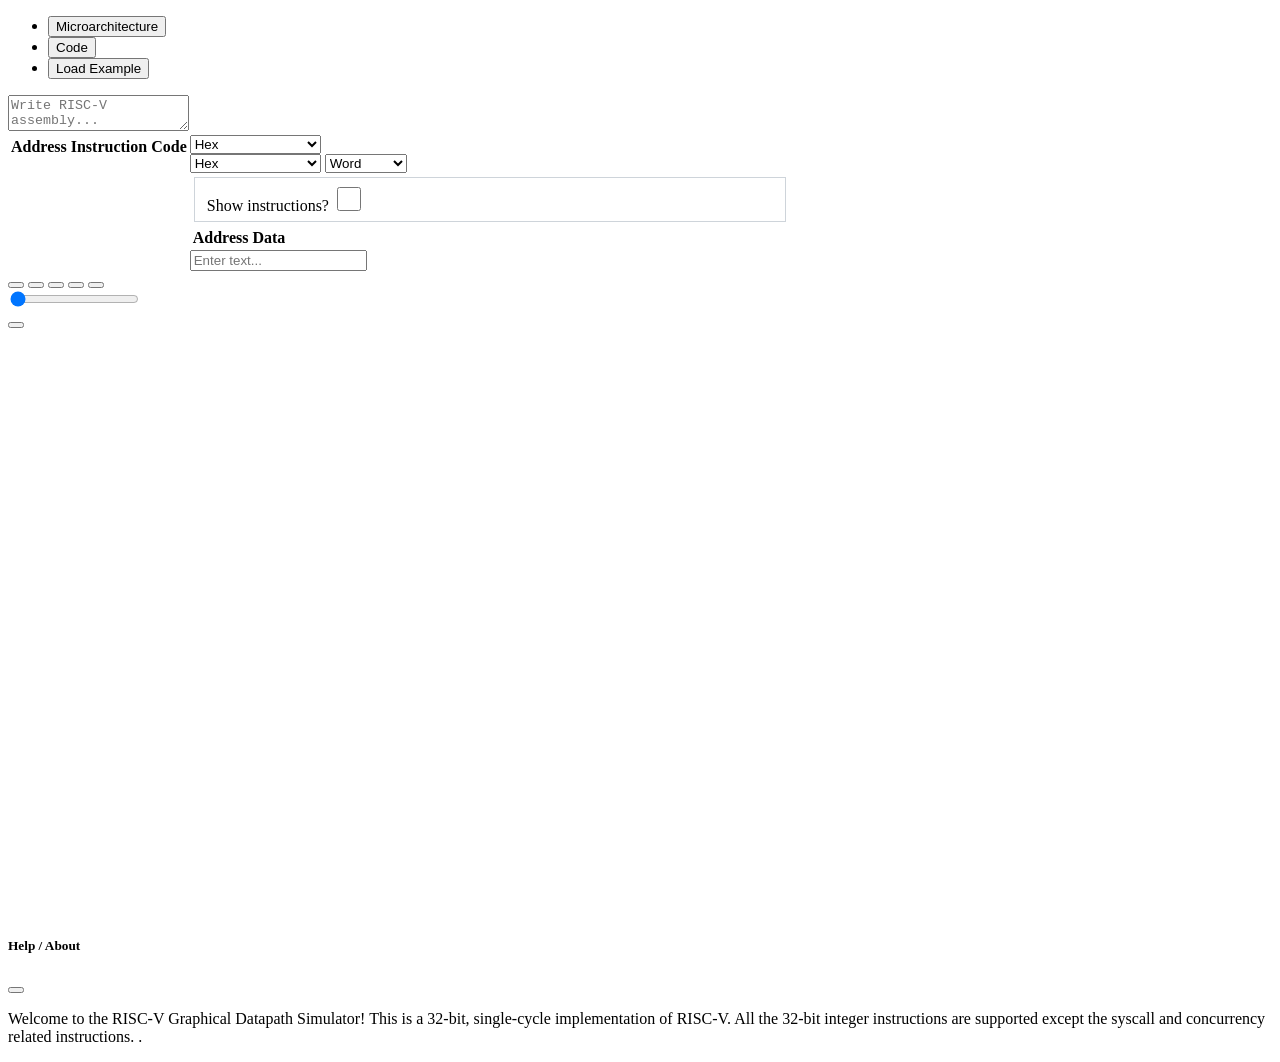
==== isa/index.html @ b6ea8959 "Initial add (pulling in other repo) of the riscv datapath simulator" ====
<!DOCTYPE html>
<html lang="en">

<head>
	<meta charset="utf-8" />
	<title>RISC-V Graphical Datapath Simulator</title>
</head>

<body>
	<div class="container-fluid d-flex flex-column flex-grow-1" style="height: 100vh">
		<div class="d-flex flex-row justify-content-between">
			<ul class="nav nav-tabs flex-row flex-nowrap" id="editor-tabs" role="tablist">
				<li class="nav-item" role="presentation">
					<button class="nav-link active" id="datapath-tab" data-bs-toggle="tab"
						data-bs-target="#datapath-panel" type="button" role="tab" aria-controls="datapath-panel"
						aria-selected="true">
						Microarchitecture
					</button>
				</li>
				<li class="nav-item" role="presentation">
					<button class="nav-link" id="instrMem-tab" data-bs-toggle="tab" data-bs-target="#instrMem-panel"
						type="button" role="tab" aria-controls="instrMem-panel" aria-selected="true">
						Code
					</button>
				</li>
				<li id="examples" class="nav-item dropdown">
					<button class="nav-link dropdown-toggle" href="#" id="examples-button" role="button"
						data-bs-toggle="dropdown" aria-expanded="false">
						Load Example
					</button>
					<ul class="dropdown-menu dropdown-menu-dark" aria-labelledby="examples-button"></ul>
				</li>
			</ul>
			<ul class="nav nav-tabs flex-row flex-nowrap" id="reg-mem-tabs" role="tablist" style="display: none;">
				<li class="nav-item" role="presentation">
					<button class="nav-link active" id="regFile-tab" data-bs-toggle="tab"
						data-bs-target="#regFile-panel" type="button" role="tab" aria-controls="regFile-panel"
						aria-selected="false">
						Registers
					</button>
				</li>
				<li class="nav-item" role="presentation">
					<button class="nav-link" id="dataMem-tab" data-bs-toggle="tab" data-bs-target="#dataMem-panel"
						type="button" role="tab" aria-controls="dataMem-panel" aria-selected="false">
						Memory
					</button>
				</li>
				<li id="console" role="presentation" style="display: none;">
					<button class="nav-link" id="console-tab" data-bs-toggle="tab" data-bs-target="#console-panel"
						type="button" role="tab" aria-controls="console-panel" aria-selected="true">
						Console
					</button>
				</li>
			</ul>
		</div>
		<div class="card p-1 flex-grow-1" style="min-height: 0;">
			<!-- min-height: 0; fixes some scroll issues for some reason. -->
			<div id="editors" class="tab-content" style="height: 100%">
				<div id="datapath-panel" class="tab-pane fade show active" role="tabpanel"
					aria-labelledby="datapath-tab">
					<div id="datapath" class="flex-grow-1"> <!-- We'll load the SVG inline here. --> </div>
				</div>
				<div id="instrMem-panel" class="tab-pane fade" role="tabpanel" aria-labelledby="instrMem-tab">
					<div class="editor">
						<textarea placeholder="Write RISC&#8209;V assembly..."></textarea>
					</div>
					<div class="view flex-row" style="display: flex">
						<div class="overflow-auto flex-grow-1">
							<table class="table table-striped table-hover table-bordered address-table">
								<thead>
									<tr>
										<th>Address</th>
										<th>Instruction</th>
										<th>Code</th>
									</tr>
								</thead>
								<tbody id="instrMem-table"></tbody>
							</table>
						</div>
						<div class="overflow-auto container tab-content" style="min-height: 0; width: 600px;">
							<div id="regFile-panel" class="tab-pane fade show active" role="tabpanel"
								aria-labelledby="regFile-tab">
								<div class="d-flex flex-row">
									<select id="regFile-radix" class="form-select rounded-0">
										<option value="hex" selected>Hex</option>
										<option value="signed">Signed Decimal</option>
										<option value="unsigned">Unsigned Decimal</option>
									</select>
								</div>
								<table class="table table-striped table-hover table-bordered address-table">
									<tbody></tbody>
								</table>
							</div>
							<div id="dataMem-panel" class="tab-pane fade" role="tabpanel" aria-labelledby="dataMem-tab">
								<div class="d-flex flex-row">
									<select id="dataMem-radix" class="form-select rounded-0">
										<option value="hex" selected>Hex</option>
										<option value="signed">Signed Decimal</option>
										<option value="unsigned">Unsigned Decimal</option>
									</select>
									<select id="dataMem-word-size" class="form-select rounded-0">
										<option value="8">Byte</option>
										<option value="16">Half-Word</option>
										<option value="32" selected>Word</option>
									</select>
									<div class="d-flex align-items-center"
										style="padding: .375rem .75rem .375rem .75rem; border: 1px solid #ced4da; margin: .25rem;">
										<label class="d-flex align-items-center gap-2 text-nowrap">
											Show instructions?
											<input type="checkbox" id="showInstructions"
												style="width: 24px; height: 24px;">
										</label>
									</div>
								</div>
								<table class="table table-striped table-hover table-bordered address-table">
									<thead>
										<tr>
											<th>Address</th>
											<th>Data</th>
										</tr>
									</thead>
									<tbody></tbody>
								</table>
							</div>
							<div id="console-panel" class="h-100 tab-pane fade" role="tabpanel"
								aria-labelledby="console-tab">
								<div class="d-flex flex-column h-100">
									<div id="consoleText" class="m-1 border h-100" style="white-space: pre-wrap;"></div>
									<div class="m-1">
										<input id="consoleInput" class="form-control" type="text"
											placeholder="Enter text..." />
									</div>
								</div>
							</div>
						</div>
					</div>
				</div>
			</div>
		</div>
		<div id="controls" class="card">
			<div class="card-body d-flex flex-row">
				<button id="play" class="btn btn-sm" title="Run Simulation">
					<i class="fas fa-play text-success"></i>
				</button>
				<button id="pause" class="btn btn-sm" title="Pause Simulation">
					<i class="fas fa-pause text-warning"></i>
				</button>
				<button id="next" class="btn btn-sm" title="Next Instruction">
					<i class="fas fa-forward text-success"></i>
				</button>
				<button id="step" class="btn btn-sm" title="Step Phase">
					<i class="fas fa-step-forward text-success"></i>
				</button>
				<button id="restart" class="btn btn-sm" title="Stop Simulation">
					<i class="fas fa-stop text-danger"></i>
				</button>
				<div class="flex-grow-1" style="max-width: 40%;">
					<input id="speed" type="range" class="form-range" title="Speed" min="0" max="20" step="0.5"
						value="0" aria-label="Speed" />
				</div>
				<div class="flex-grow-1"></div>
				<button id="help" class="btn btn-sm align-self-end" title="Help / About" data-bs-toggle="modal"
					data-bs-target="#help-modal">
					<i class="fas fa-question-circle text-info"></i>
				</button>
			</div>
		</div>
	</div>

	<div class="modal fade" id="help-modal" tabindex="-1" aria-labelledby="help-modal-label" aria-hidden="true">
		<div class="modal-dialog modal-lg">
			<div class="modal-content">
				<div class="modal-header">
					<h5 class="modal-title" id="help-modal-label">Help / About</h5>
					<button type="button" class="btn-close" data-bs-dismiss="modal" aria-label="Close"></button>
				</div>
				<div class="modal-body">
					<p>Welcome to the RISC&#8209;V Graphical Datapath Simulator! This is a 32&#8209;bit, single-cycle
						implementation of RISC&#8209;V.
						All the 32-bit integer instructions are supported except the syscall and concurrency related
						instructions.
						<!--The datapath is closely based on the design described in <i>Computer Organization and Design
							RISC&#8209;V Edition</i></p>
					<p>You can write RISC&#8209;V assembly and set the initial registers and initial data memory, and
						then
						step through the demo. You
						can view registers and memory as hex, unsigned decimal or signed decimal by using the
						dropdowns.
						While the demo is running, you
						can use the side pane to view the current memory and registers and labels show the values on
						each
						wire. Most components and wires
						also have a tooltip which gives more details on their functionality and current value.</p>
					<p>You can view the source or contribute on <a
							href="https://github.com/jesse-r-s-hines/RISC-V-Graphical-Datapath-Simulator"
							target="_blank">GitHub</a>-->.</p>
				</div>
			</div>
		</div>
	</div>
</body>

</html>
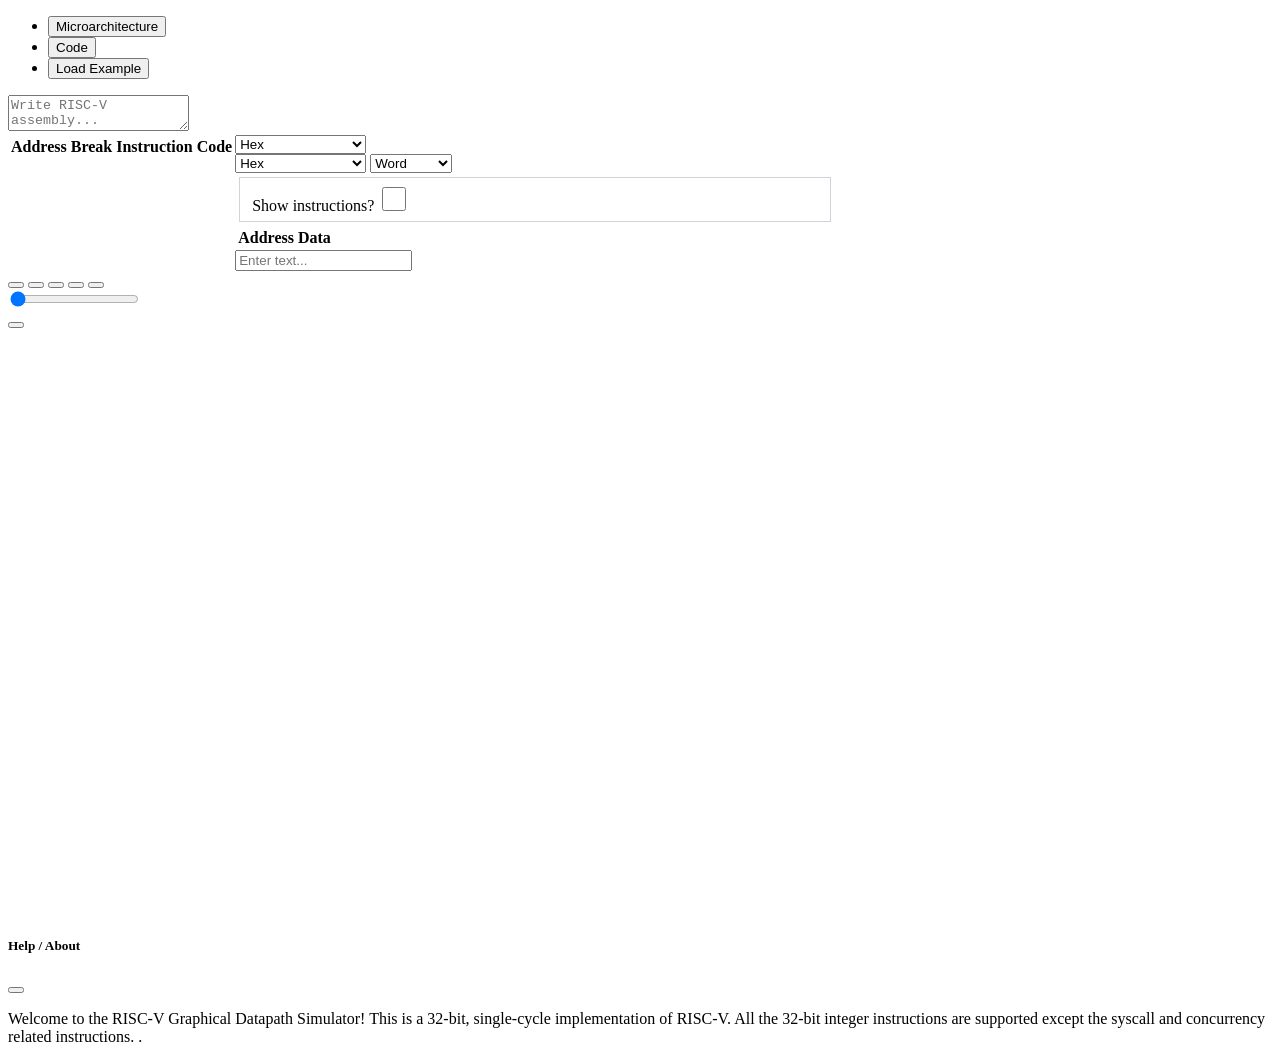
==== commit d740e92d: "Update isa sim to include breakpoints (they're rough but functional)." ====
--- a/isa/index.html
+++ b/isa/index.html
@@ -70,6 +70,7 @@
 								<thead>
 									<tr>
 										<th>Address</th>
+                                        <th>Break</th>
 										<th>Instruction</th>
 										<th>Code</th>
 									</tr>
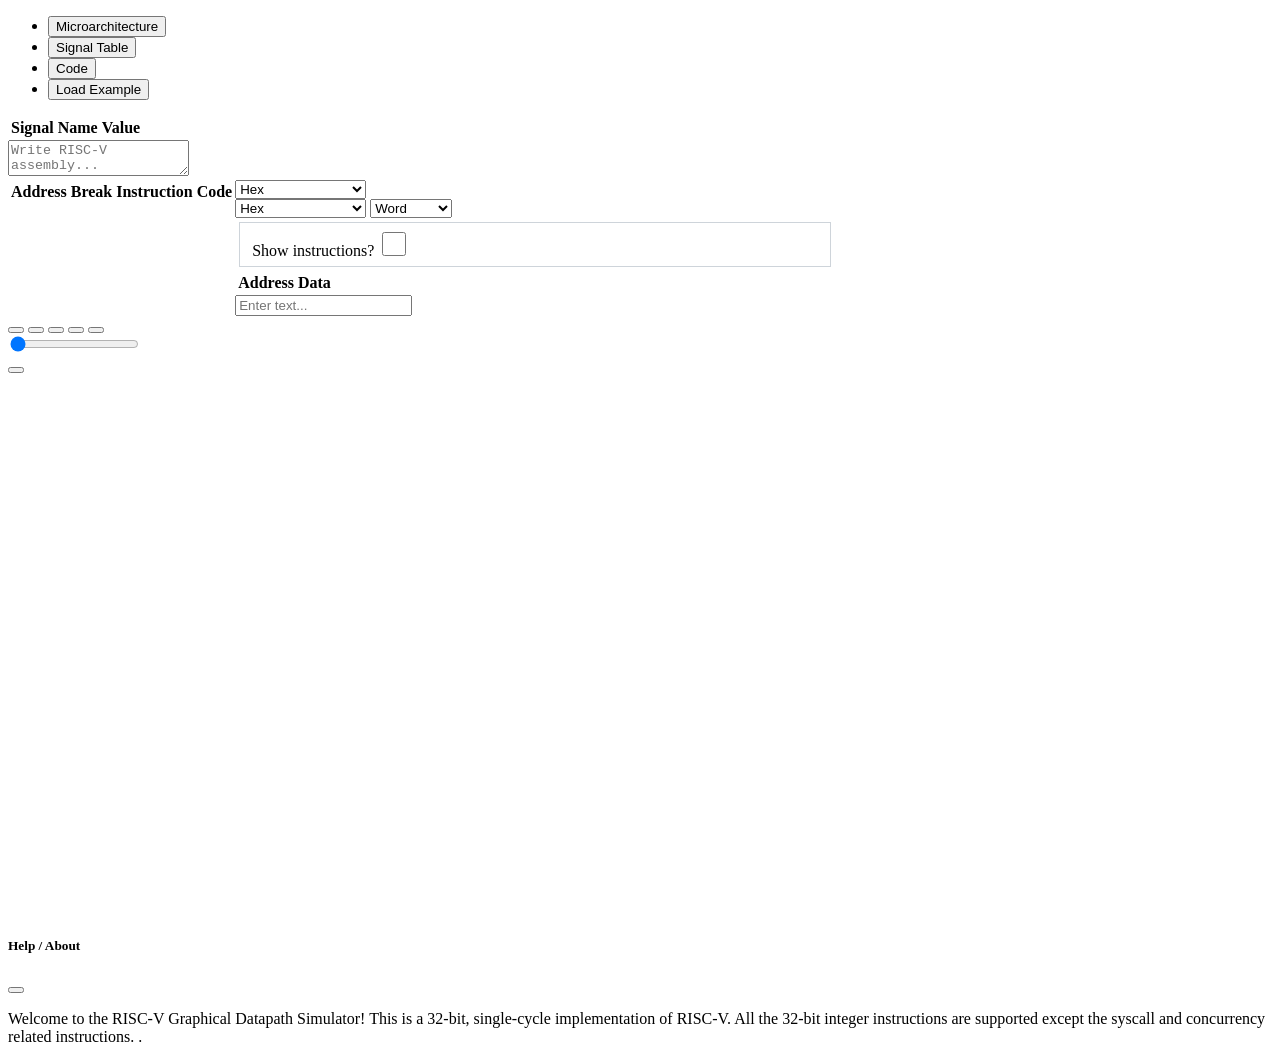
==== commit a939dd31: "Adding the start of a signal table" ====
--- a/isa/index.html
+++ b/isa/index.html
@@ -15,6 +15,12 @@
 						data-bs-target="#datapath-panel" type="button" role="tab" aria-controls="datapath-panel"
 						aria-selected="true">
 						Microarchitecture
+					</button>
+				</li>
+				<li class="nav-item" role="presentation">
+					<button class="nav-link" id="signal-tab" data-bs-toggle="tab" data-bs-target="#signal-panel"
+						type="button" role="tab" aria-controls="signal-panel" aria-selected="true">
+						Signal Table
 					</button>
 				</li>
 				<li class="nav-item" role="presentation">
@@ -59,6 +65,20 @@
 				<div id="datapath-panel" class="tab-pane fade show active" role="tabpanel"
 					aria-labelledby="datapath-tab">
 					<div id="datapath" class="flex-grow-1"> <!-- We'll load the SVG inline here. --> </div>
+				</div>
+				<div id="signal-panel" class="tab-pane fade show" role="tabpanel"
+					aria-labelledby="datapath-tab">
+					<div class="overflow-auto flex-grow-1">
+						<table class="table table-striped table-hover table-bordered signal-table">
+							<thead>
+								<tr>
+									<th>Signal Name</th>
+                                    <th>Value</th>
+								</tr>
+							</thead>
+							<tbody id="sigVal-table"></tbody>
+						</table>
+					</div>
 				</div>
 				<div id="instrMem-panel" class="tab-pane fade" role="tabpanel" aria-labelledby="instrMem-tab">
 					<div class="editor">
